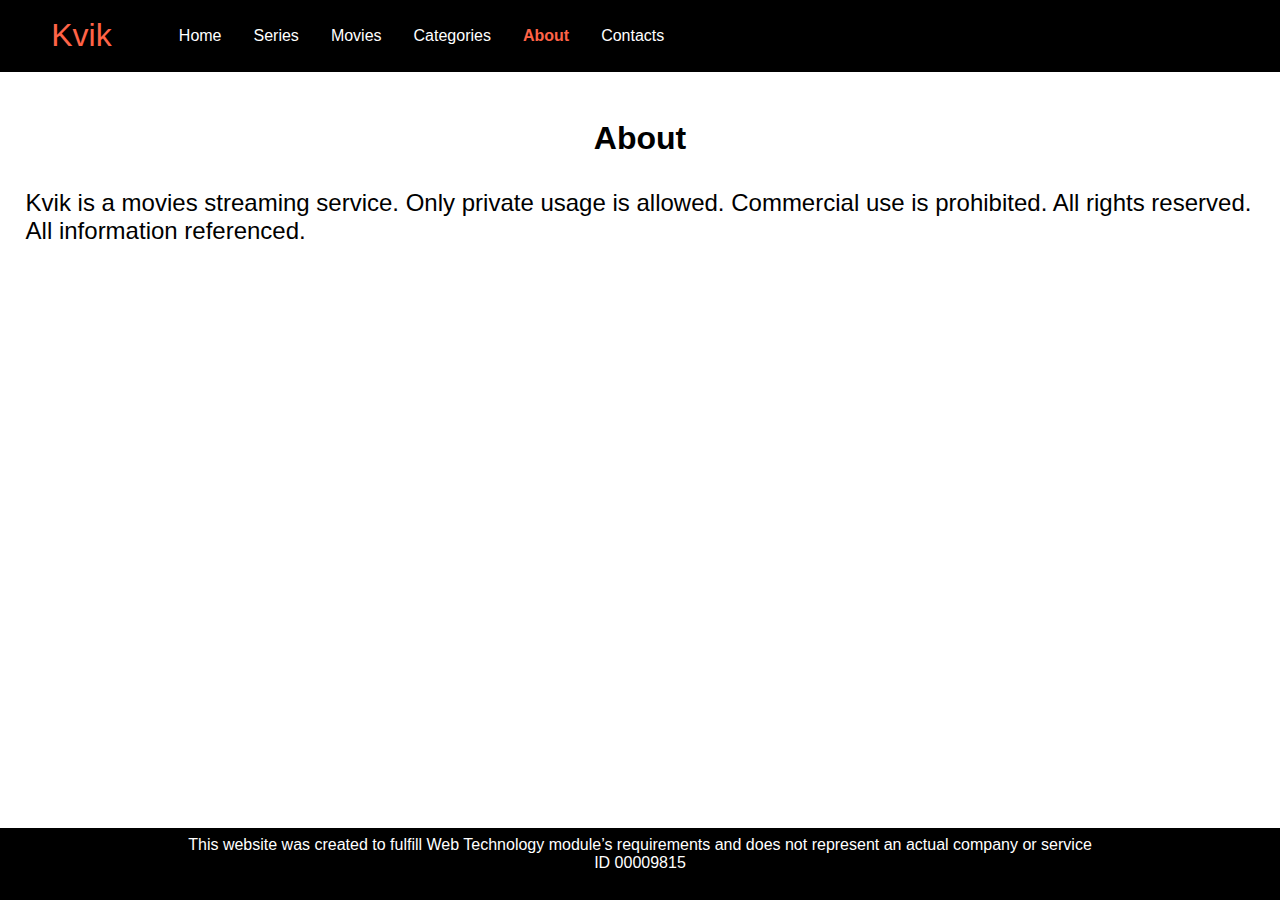
==== about.html @ 3d5b5a56 "about page" ====
<!DOCTYPE html>
<html lang="en">
<head>
    <meta charset="UTF-8">
    <meta name="viewport" content="width=device-width, initial-scale=1.0">
    <title>About</title>
    <link rel="stylesheet" href="/public/styles/styles.css">
</head>
<body>
    <div id="page-container">
     
        <header>  
            <a id="logo" href="/index.html">Kvik</a>
            <nav id="myTopnav"> 
                    <a href="/index.html">Home</a>
                    <a href="series.html">Series</a>
                    <a href="movies.html">Movies</a>
                    <a href="categories.html">Categories</a>
                    <a class="selected" href="about.html">About</a>
                    <a href="contacts.html">Contacts</a>
                    <a href="javascript:void(0);" class="icon" onclick="navbar()">
                        <img src="public/images/icons/bars.png" alt="bars icon" width="25" height="25">
                      </a>
            </nav>
        </header>
        <main>
            <article class="about">
                <h2>About</h2>
                <p>Kvik is a movies streaming service. Only private usage is allowed. Commercial use is prohibited. All rights reserved. All information referenced.</p>
            </article>


        </main>
        <footer>
            <p>This website was created to fulfill Web Technology module’s requirements and does not
                represent an actual company or service <br> ID 00009815</p> 
        </footer>

    </div>
    
</body>
</html>
---- public/styles/styles.css ----
/* universal styling */
* {
    margin: 0;
    padding: 0;
    box-sizing: border-box;
    font-family: Arial, Helvetica, sans-serif;
}

ul{
    display: flex;
    list-style-type: none;
}

a {
    text-decoration: none;
    color: tomato;
}
a:hover{
    text-decoration: underline;
}

main{
    margin: 1% 2%;
    display: flex; 
    padding-bottom: 4.5rem;
} 


#page-container {
    position: relative;
    min-height: 100vh;
  }

/* styling for the header */
 header {
    display: flex;
    text-decoration: none;
    color: red;
    background-color: black;
    padding: 1% 0;
    align-items: center;
    margin-bottom: 3em;
    width: 100%;
}


/* styling for the navigarional bar */
 .selected {
    color: tomato;
    font-weight: bold;
}


nav a {
    float: left;
    display: block;
    color: white;
    text-align: center;
    padding: 14px 16px;
    text-decoration: none;
}
nav .icon {
    display: none;
    padding: auto;
  }

/* styling for the logo */
#logo {
    margin: 0 4%;
    font-size: 2em;
    text-decoration: none;
    color: tomato;
}

 /* styling for the poster box */
 .poster-box-container{
    width: 90%;
    display: flex;
    flex-direction: column;
    padding-left: 2%;
}
.poster-box img {
    width: 200px;
    height: 309px;
}
.poster-box ul{
    display:flex;
    flex-wrap: wrap;
}
.poster-box li{
    margin: 1% 3%;
    list-style-type: none;
}
figure {
    border: thin #c0c0c0 solid;
    display: flex;
    flex-flow: column;
    padding: 3px;
    max-width: 220px;
}
figcaption {
    background-color: #222;
    color: #fff;
    font: italic smaller sans-serif;
    padding: 3px;
    text-align: center;
}


/* styling for category column */
.category-box{
    display: flex;
    flex-direction: column;
    justify-content: center;
    text-align: center;
}
.category-box li{
    margin: 1.5rem 2rem;
    list-style-type: none;
}
.category-box li a{
    display: flex;
    flex-direction: column;
    justify-content: center;
    color: black;
    width: 150px;
    height: 30px;
    background-color: tomato;
    border-radius: 10px;
    font-size: 1.3rem;
}
.category-box li a:hover{
    background-color:steelblue;
    color: white;
}

/*styling for the contacts page*/
.social-media-contacts h2{
    font-size: 2em;
}
.social-media-contacts ul{
    display: flex;
    flex-direction: column;
    font-size: 1.5em;
}
.social-media-contacts ul li {
    margin-top: 3rem;
}
.contacts-page{
    display:flex;
    justify-content: space-between;
    flex-wrap: wrap;
}
.contacts-page iframe{
    margin: 0 5rem;
}

/*styling for categories page*/
.categories{
    display:flex;
    flex-direction: column;
    justify-content: center;
    width: 100vw;
    height: 69vh;
}
.categories-box{
    width: 40vw;
    display: flex;
    flex-direction: row;
    margin: auto;
    flex-wrap: wrap;
    justify-content: space-around;
}
.genre{
    display: flex;
    flex-direction: column;
    justify-content: center;
    width: 170px;
    height: 150px;
    margin: 2% 6%;
    border-radius: 10px;
    background-color: tomato;
    text-align: center;
    transition: all 1s ease;
}
.genre:hover {
    background-color: steelblue;
    border-radius: 50%;
    transform: rotate(360deg);
}
.genre a{
    font-size: 2rem;
    color:white;
}

/*styling for the details page*/
#details-page{
    display: flex;
    flex-wrap: wrap;
    width: 100%;
    margin-bottom: 5%;
}
#details-page img{
    width: 270px;
    height: 398px;
    border: thin #c0c0c0 solid;
    padding: 3px;
    margin-right: 3%;
}
#details-page h2{
    font-size: 2.5rem;
    margin-bottom: 3rem;
}
#details-page p{
    font-size: 1.5rem;
    max-width: 40vw;
}
#details-page iframe{
    border: thin #c0c0c0 solid;
    padding: 3px;
    margin-left: 3%;
}
#details-main{
    display: block;
}

/*styling for comments*/
#label{
    font-size: 1.5rem;
}
#input{
    width: 50vw;
    height: 10vh;
    font-size: 1.5rem;
    padding: 10px;
}
.btn {
    background-color: tomato;
    border: none;
    color: #fff;
    outline: none;
    font-size: 1.5rem;
    padding: 10px;
    border-radius: 5px;
  }
  .comments{
      margin: 30px 0;
  }
  .comment-box{
    background: #eee;
    padding: 10px;
    border-radius: 5px;
    display: flex;
    flex-direction: column;
  }
  .comment-item{
    align-items: center;
    background: #fff;
    padding: 10px;
    margin-bottom: 10px;
    border-radius: 5px;
  }
  .comment-text{
    font-size: 1.2rem;
    max-width: 77%;
  }

/*styling for about*/
.about h2{
    font-size: 2rem;
    text-align: center;
    margin-bottom: 2rem;
}
.about{
    display: flex;
    flex-direction: column;
    
    font-size: 1.5rem;
    margin: auto;
    flex-wrap: wrap;
    
}

/* styling for the footer */
footer{
    background-color: black;
    color: white;
    text-align: center;
    padding-top: .5rem;
    position: absolute;
    bottom: 0;
    width: 100%;
    height: 4.5rem; 
} 

@media screen and (max-width: 600px) {
    nav a:not(:first-child) {display: none;}
    nav a.icon {
      float: right;
      display: block;
    }
    main{
        display: flex;
        flex-direction: column;
    }
}
  
@media screen and (max-width: 600px) {
    .topnav.responsive {position: relative;}
    .topnav.responsive a.icon {
        position: absolute;
        right: 0;
         top: 0;
    }
    .topnav.responsive a {
        float: none;
        display: block;
        text-align: left;
        }
    }
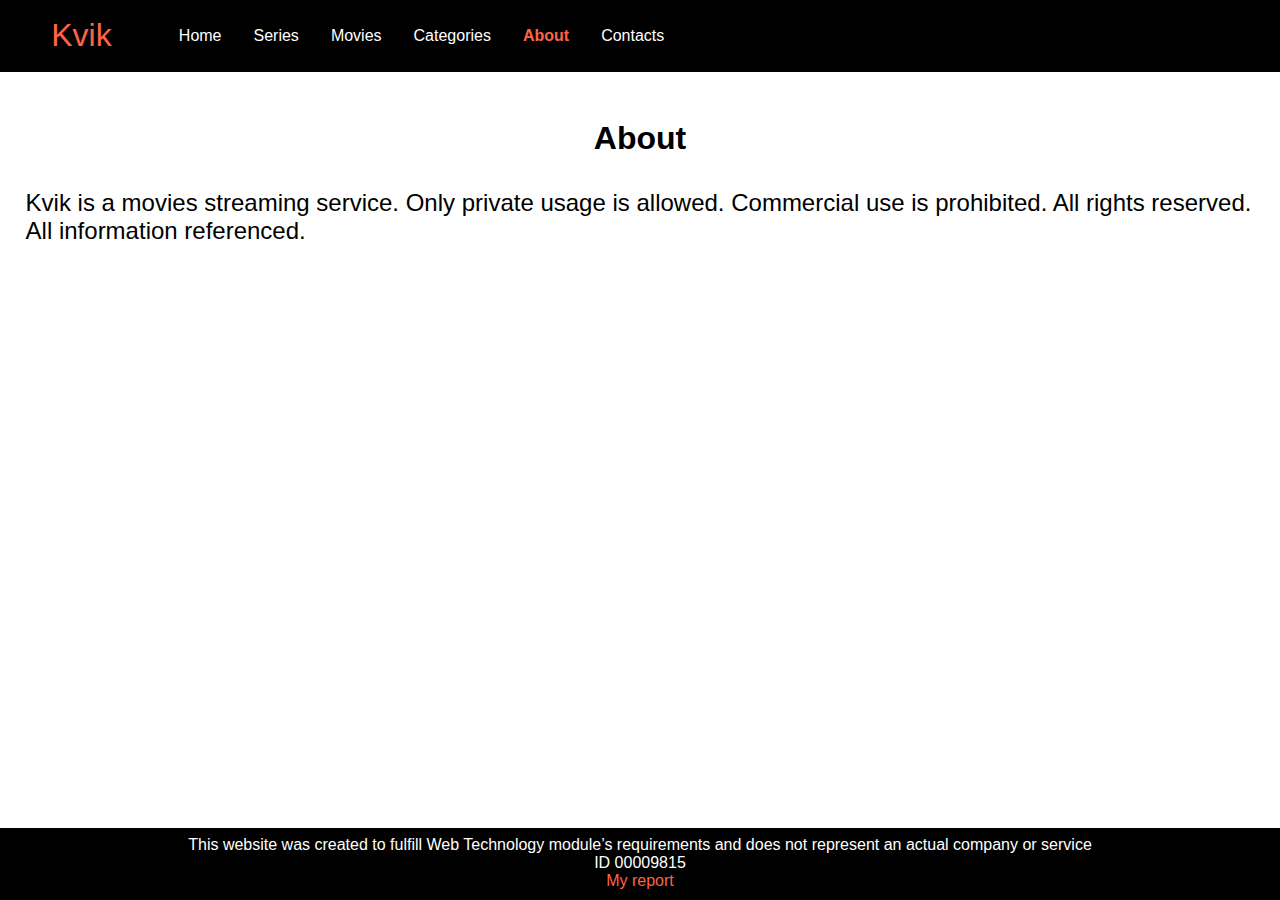
==== commit 90c6dafe: "added report file" ====
--- a/about.html
+++ b/about.html
@@ -33,7 +33,7 @@
         </main>
         <footer>
             <p>This website was created to fulfill Web Technology module’s requirements and does not
-                represent an actual company or service <br> ID 00009815</p> 
+                represent an actual company or service <br> ID 00009815</p> <a href="public/files/00009815.pdf">My report</a>
         </footer>
 
     </div>
--- a/public/styles/styles.css
+++ b/public/styles/styles.css
@@ -283,14 +283,16 @@
 
 /* styling for the footer */
 footer{
+    position: absolute;
+    bottom: 0;
     background-color: black;
     color: white;
     text-align: center;
     padding-top: .5rem;
+    width: 100%;
+    height: 4.5rem; 
     position: absolute;
     bottom: 0;
-    width: 100%;
-    height: 4.5rem; 
 } 
 
 @media screen and (max-width: 600px) {
